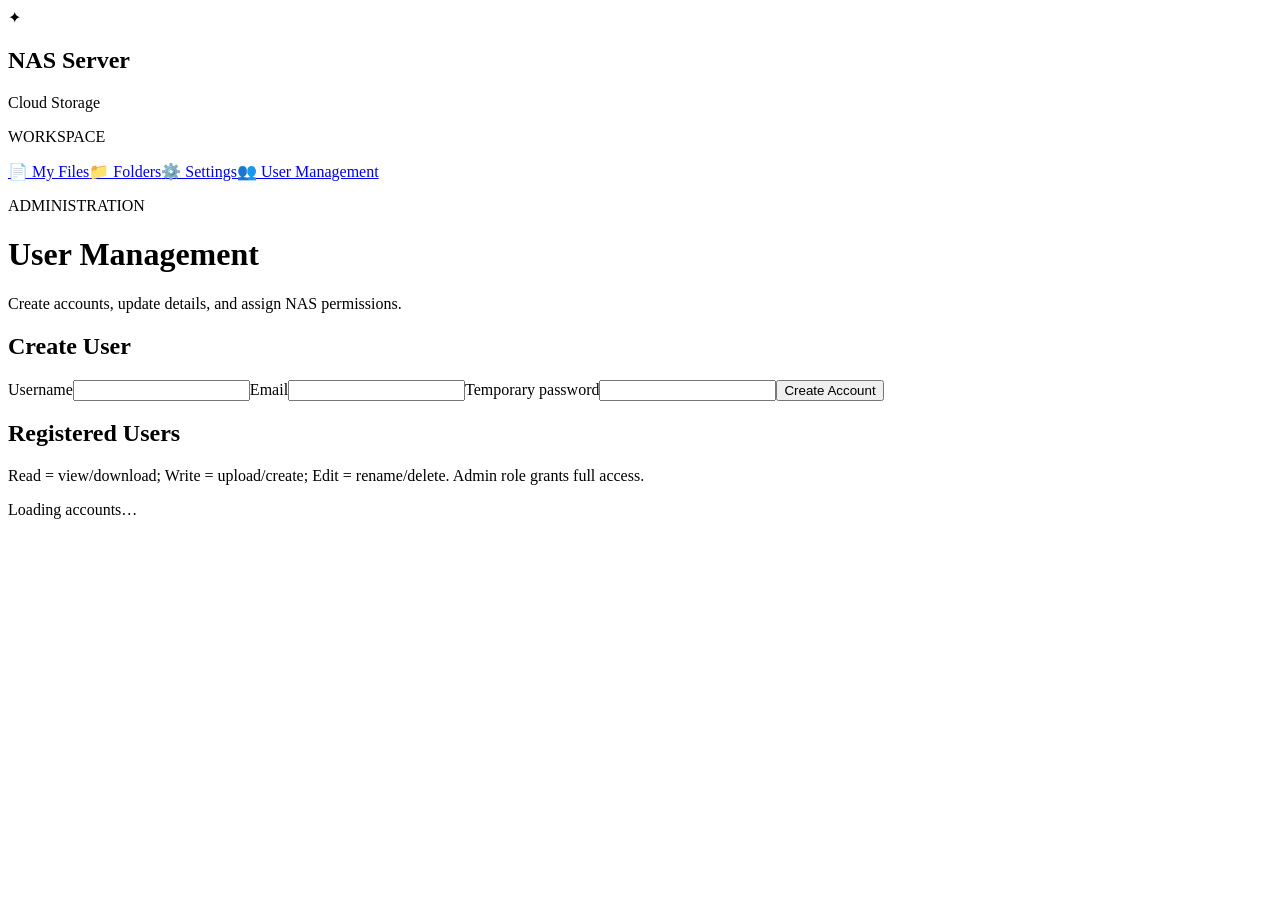
==== nas-backend/src/main/resources/static/admin-users.html @ 8030d8ce "Added Permissions and User Management + Allows Read, Write, Edit Permissions + Admin has Access to U" ====
<!doctype html>
<html lang="en">

<head>
    <meta charset="utf-8">
    <meta name="viewport" content="width=device-width,initial-scale=1">
    <title>User Management | NAS Server</title>
    <link rel="stylesheet" href="/css/style.css">
    <link rel="stylesheet" href="/css/admin-users.css">
    <script src="/js/admin-navigation.js" defer></script>
    <script src="/js/admin-users.js" defer></script>
</head>

<body>
    <div class="layout">
        <aside class="sidebar">
            <div class="brand">
                <div class="brand-icon">✦</div>
                <div>
                    <h2>NAS Server</h2><span>Cloud Storage</span>
                </div>
            </div>
            <p class="nav-label">WORKSPACE</p>
            <nav><a href="/files.html">📄 My Files</a><a href="/folders.html">📁 Folders</a><a href="/settings.html">⚙️
                    Settings</a><a href="/admin-users.html" class="active">👥 User Management</a></nav>
        </aside>
        <main class="content">
            <header class="page-header">
                <div>
                    <p class="eyebrow">ADMINISTRATION</p>
                    <h1>User Management</h1>
                    <p>Create accounts, update details, and assign NAS permissions.</p>
                </div>
            </header>
            <section class="card">
                <h2>Create User</h2>
                <form id="createUser" class="admin-form"><label>Username<input name="username" minlength="3"
                            maxlength="50" required></label><label>Email<input name="email" type="email"
                            required></label><label>Temporary password<input name="password" type="password"
                            minlength="8" required></label><button class="primary-btn">Create Account</button></form>
            </section>
            <section class="card">
                <div class="section-heading">
                    <h2>Registered Users</h2>
                    <p>Read = view/download; Write = upload/create; Edit = rename/delete. Admin role grants full access.
                    </p>
                </div>
                <p id="adminMessage" role="status" aria-live="polite"></p>
                <div id="userList" class="admin-list">Loading accounts…</div>
            </section>
        </main>
    </div>
</body>

</html>
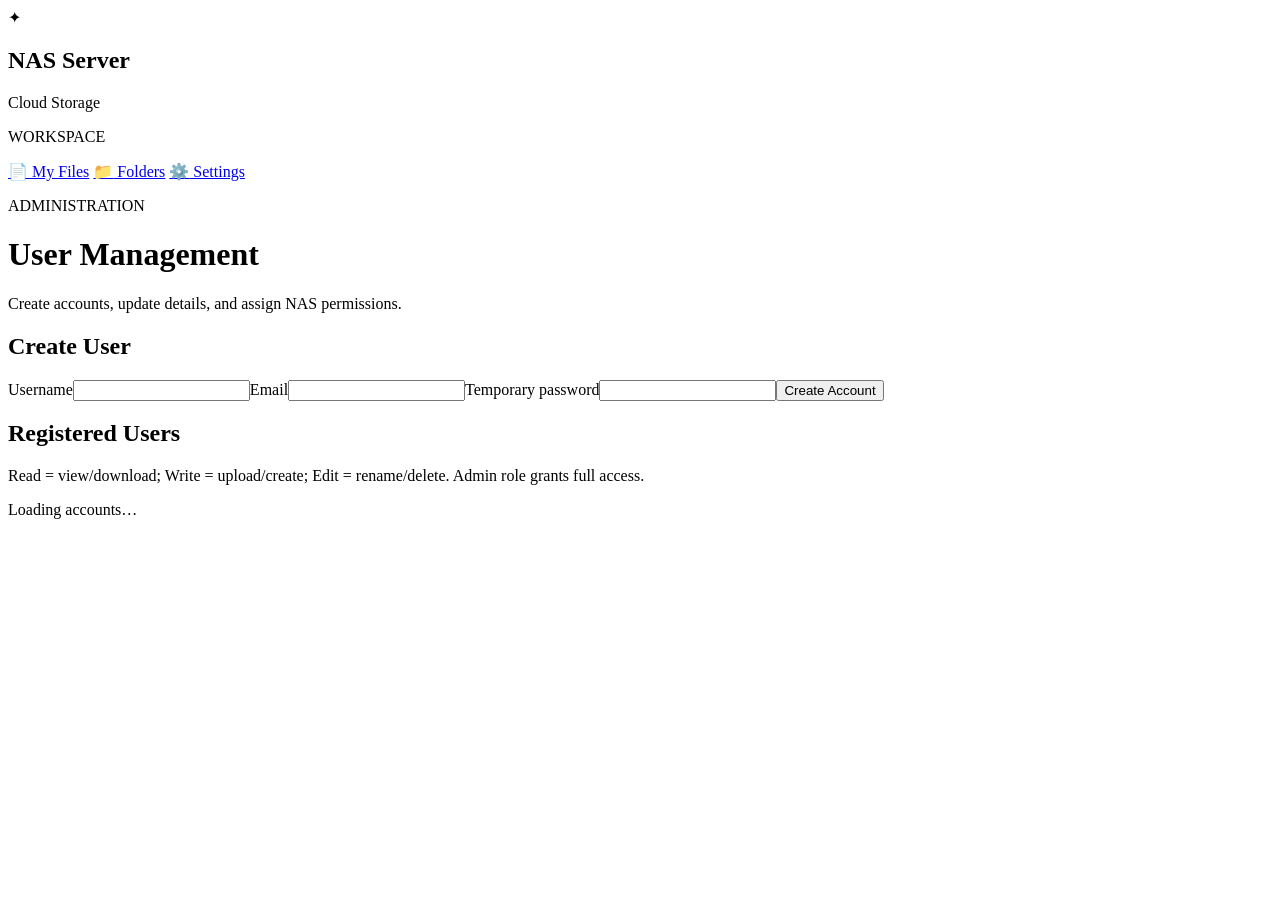
==== commit 20d90fe9: "Standardize sidebar icons and navigation across pages" ====
--- a/nas-backend/src/main/resources/static/admin-users.html
+++ b/nas-backend/src/main/resources/static/admin-users.html
@@ -7,7 +7,7 @@
     <title>User Management | NAS Server</title>
     <link rel="stylesheet" href="/css/style.css">
     <link rel="stylesheet" href="/css/admin-users.css">
-    <script src="/js/admin-navigation.js" defer></script>
+    <script src="/js/admin-navigation.js?v=2" defer></script>
     <script src="/js/admin-users.js" defer></script>
 </head>
 
@@ -21,8 +21,11 @@
                 </div>
             </div>
             <p class="nav-label">WORKSPACE</p>
-            <nav><a href="/files.html">📄 My Files</a><a href="/folders.html">📁 Folders</a><a href="/settings.html">⚙️
-                    Settings</a><a href="/admin-users.html" class="active">👥 User Management</a></nav>
+            <nav>
+<a href="/files.html"><span class="nav-icon" aria-hidden="true">📄</span> My Files</a>
+<a href="/folders.html"><span class="nav-icon" aria-hidden="true">📁</span> Folders</a>
+<a href="/settings.html"><span class="nav-icon" aria-hidden="true">⚙️</span> Settings</a>
+</nav>
         </aside>
         <main class="content">
             <header class="page-header">
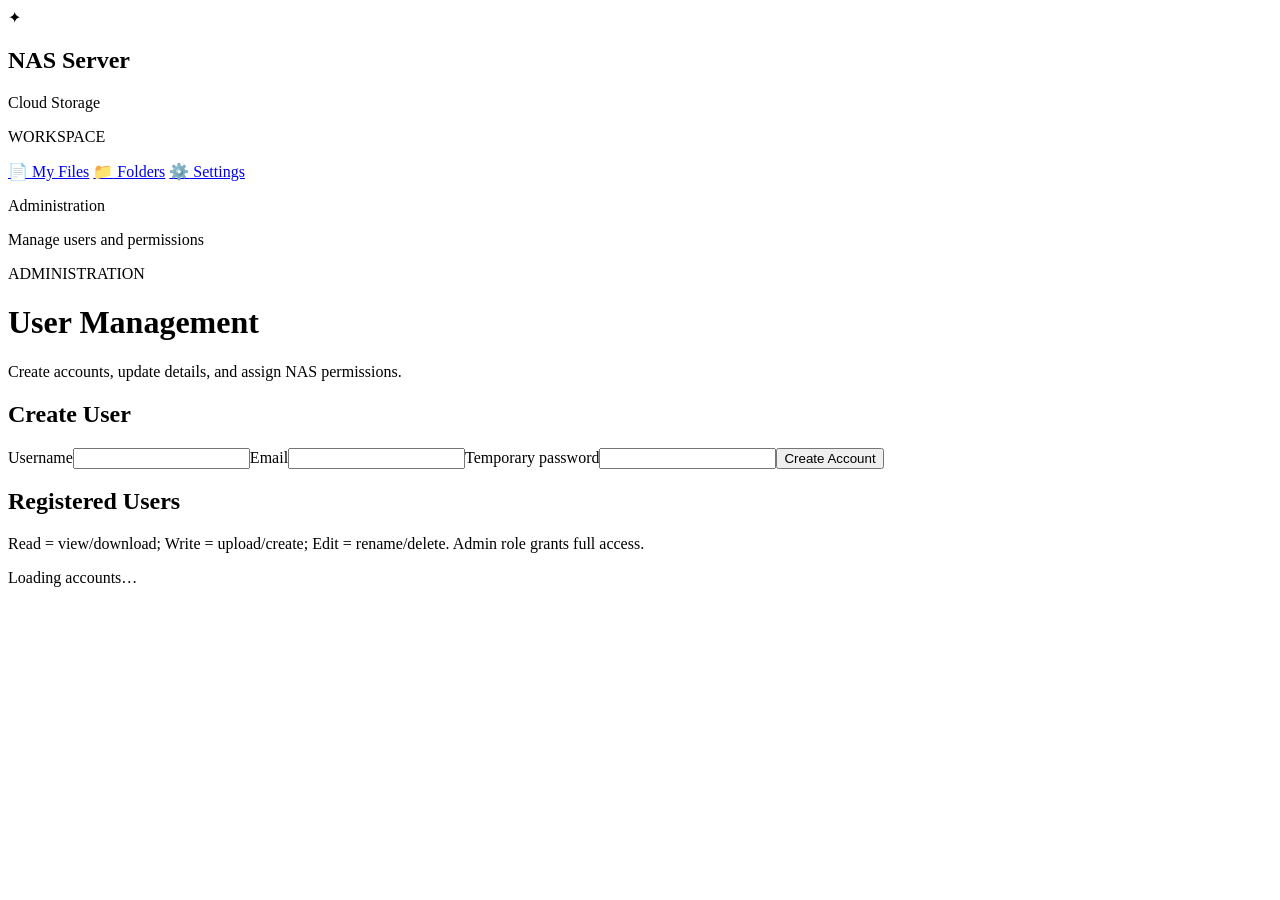
==== commit 0a977b2c: "Use page-specific sidebar footer descriptions" ====
--- a/nas-backend/src/main/resources/static/admin-users.html
+++ b/nas-backend/src/main/resources/static/admin-users.html
@@ -26,7 +26,11 @@
 <a href="/folders.html"><span class="nav-icon" aria-hidden="true">📁</span> Folders</a>
 <a href="/settings.html"><span class="nav-icon" aria-hidden="true">⚙️</span> Settings</a>
 </nav>
-        </aside>
+        <div class="sidebar-footer">
+            <p>Administration</p>
+            <span>Manage users and permissions</span>
+        </div>
+    </aside>
         <main class="content">
             <header class="page-header">
                 <div>
